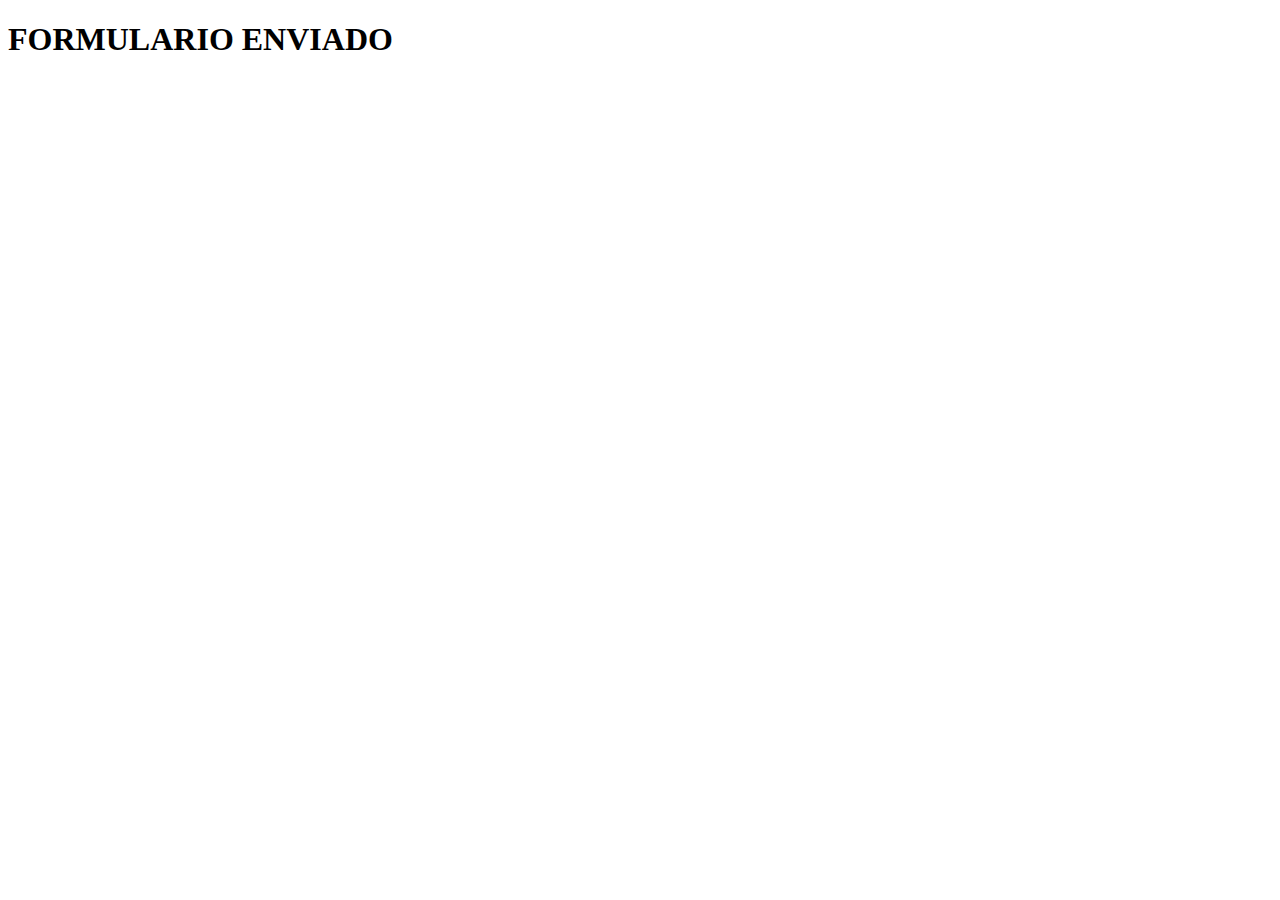
==== confirmacion.html @ 6f564529 "Update mail" ====
<!DOCTYPE html>
<html lang="en">
<head>
  <meta charset="UTF-8">
  <meta http-equiv="X-UA-Compatible" content="IE=edge">
  <meta name="viewport" content="width=device-width, initial-scale=1.0">
  <title>Document</title>
</head>
<body>
  <h1>FORMULARIO ENVIADO</h1>
</body>
</html>
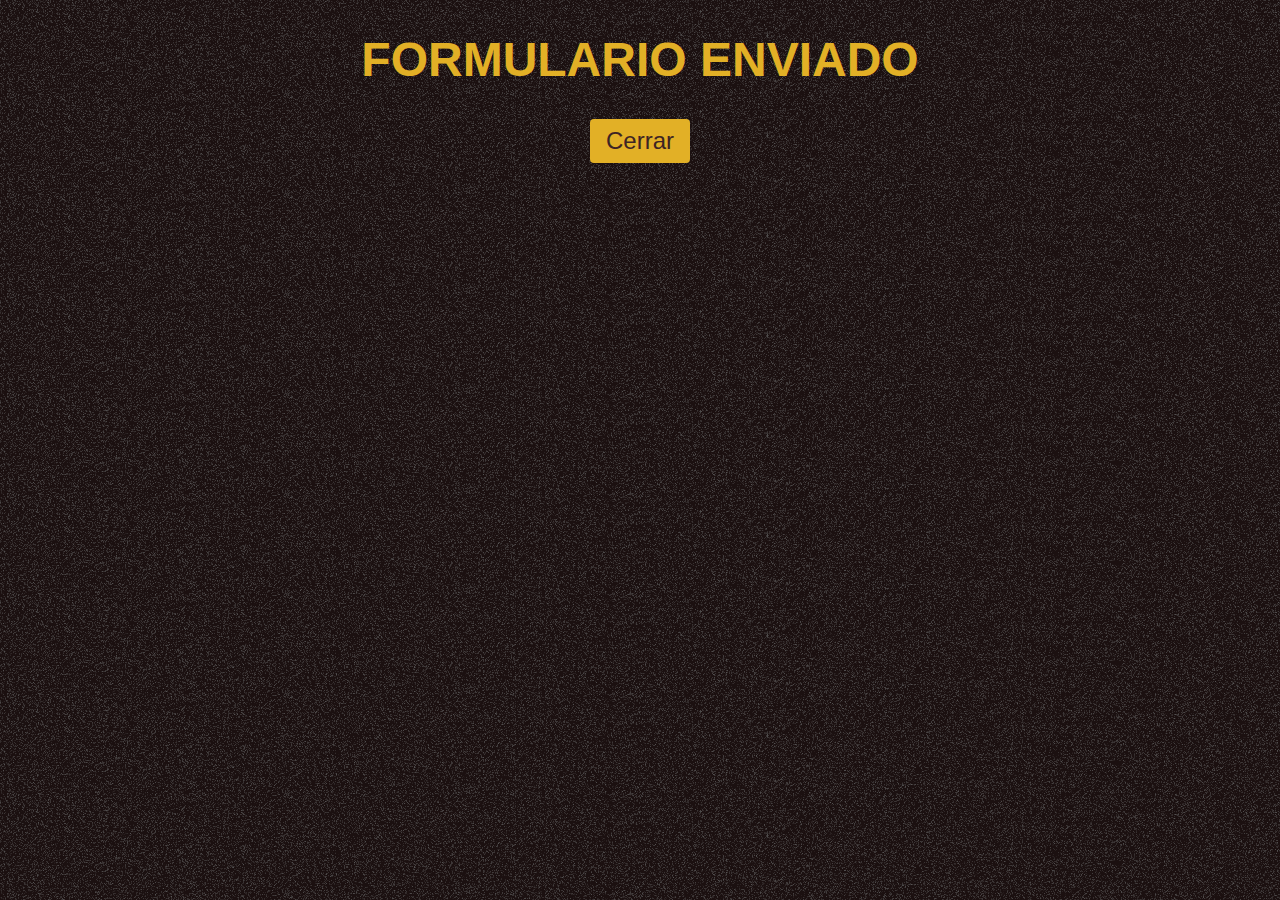
==== commit 4ab958d9: "logo retocado" ====
--- a/confirmacion.html
+++ b/confirmacion.html
@@ -4,9 +4,40 @@
   <meta charset="UTF-8">
   <meta http-equiv="X-UA-Compatible" content="IE=edge">
   <meta name="viewport" content="width=device-width, initial-scale=1.0">
-  <title>Document</title>
+  <title>Confirmación de Envío</title>
+  <style>
+    body{
+      background: url(/img/bgTituloSecciones.png);
+      font-family: 'Roboto', sans-serif;
+    }
+    h1{
+      text-align: center;
+      font-size: 3rem;
+      color: #e2b026;
+      font-weight: bold;
+    }
+    /* Estilos para el botón */
+    .botonCerrar {
+      display: block;
+      padding: 8px 16px;
+      margin: 0 auto;
+      background-color: #e2b026;
+      color: #3d2424;
+      font-size: 1.5rem;
+      font-family: 'Oswald', sans-serif;
+      border: none;
+      border-radius: 4px;
+      cursor: pointer;
+    }
+    .botonCerrar:hover {
+      background-color: transparent;
+    color: #e2b026;
+      transform: scale(1.5);
+    }
+  </style>
 </head>
 <body>
   <h1>FORMULARIO ENVIADO</h1>
+  <button class="botonCerrar" onclick="window.close()">Cerrar</button>
 </body>
-</html>+</html>
